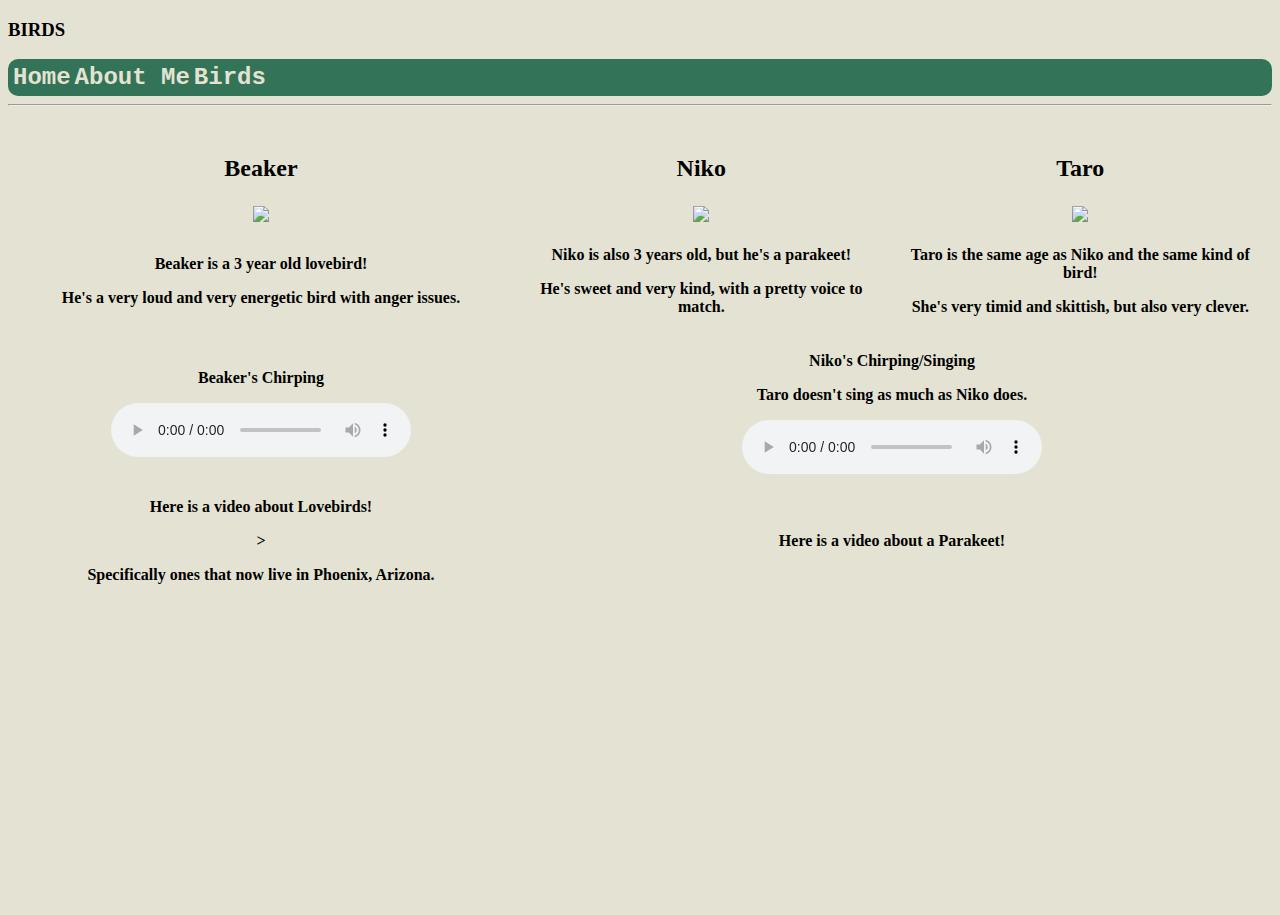
==== birds.html @ 87810dec "uhh..." ====
<!--
    Marriam Jawaid 
    9/15/2023
    Cal State Fullerton
-->
<!DOCTYPE html>
<html lang="en">
    <head>
        <link rel="stylesheet" type="text/CSS" href="stylessheet.css">
        <meta charset="utf-8">
        <meta name="Author" content="Marriam Jawaid">
        <meta name="Assignment" content="Exercise 2 // Web Front Dev 349 // Ethan Uong">
        <meta name="Page" content="birds">
        <title>
            Exercise 2: CSS
        </title>
    </head>
 <!--Visible Components-->
<body>
    <!--Heading/Navigation Bar-->
    <article>
        <h3>BIRDS</h3>
        <nav>
            <a href="index.html">Home</a>
            <a href="aboutme.html">About Me</a>
            <a href="birds.html">Birds</a>
        </nav>
        <hr>
        <br/>
    </article>
    <!--Body-->
    <div>
        <!--Table used to Organize info-->
        <table>
            <!--Row 1: Header of Table-->
            <tr>
                <th> <h2>Beaker</h2> </th>
                <th> <h2>Niko</h2> </th>
                <th> <h2>Taro</h2> </th>
            </tr>
            <!--Row 2: Images-->
            <tr>
                <th> <img src="IMG_4730.png" width="300px"> </th>
                <th> <img src="IMG_4739.jpg" width="300px"> </th>
                <th> <img src="IMG_4868.jpg" width="300px"> </th>
            </tr>
            <!--Row 3: Brief Info-->
            <tr>
                <th>
                    <p>Beaker is a 3 year old lovebird!</p>
                    <p>He's a very loud and very energetic bird with anger issues.</p>
                </th>
                <th>
                    <p>Niko is also 3 years old, but he's a parakeet!</p>
                    <p>He's sweet and very kind, with a pretty voice to match.</p>
                </th>
                <th>
                    <p>Taro is the same age as Niko and the same kind of bird!</p>
                    <p>She's very timid and skittish, but also very clever.</p>
                </th>
            </tr>
            <!--Row 4: Audio Clips-->
            <tr>
                <th>
                    <p>Beaker's Chirping</p>
                    <audio controls>
                        <source src="Beaker_chirp.mp3" type="audio/mpeg">
                    </audio>
                </th>
                <th colspan="2">
                    <p>Niko's Chirping/Singing</p>
                    <p>Taro doesn't sing as much as Niko does.</p>
                    <audio controls>
                        <source src="Niko_singing.mp3" type="audio/mpeg">
                    </audio>
                </th>
            </tr>
            <!--Row 5: Youtube Videos-->
            <tr>
                <th>
                    <p>Here is a video about Lovebirds!</p>
                   > <p>Specifically ones that now live in Phoenix, Arizona.</p>
                    <iframe width="500" height="300" src="https://www.youtube.com/embed/92M0oV4Dv9Q" frameborder="0" allowfullscreen></iframe>
                </th>
                <th colspan="2">
                    <p>Here is a video about a Parakeet!</p>
                    <iframe width="500" height="300" src="https://www.youtube.com/embed/jXc9ylCXqCw?si=_zf6e3MeH8WzrGuS" frameborder="0" allowfullscreen></iframe>
                </th>
            </tr>
        </table>
    </div>
</body>
</html>

<!--End of Page-->
---- stylessheet.css ----
/*
    Marriam Jawaid 
    9/15/2023
    Cal State Fullerton
*/
@media (max-width: 768px) {

}


body{
    background-image: linear-gradient(#e4e3d3, #e4e3d3);
}

h1{
    font-family:'Courier New', Courier, monospace;
    font-size: xx-large;
    color:#2e2d4d;
    text-align: center;
    border-radius: 25px;
    border: 2px solid #2e2d4d;
    padding: 20px;
    width: auto;
    height: 20%;
    text-shadow: -1px 0 #af9ab2, 0 1px #af9ab2, 1px 0 #af9ab2, 0 -1px #af9ab2
}

nav{
    position: sticky;
    top: 0;
    background-color: #337357;
    padding:5px;
    border-radius: 10px;
}

a{
    font-family:'Courier New', Courier, monospace;
    font-size: x-large;
    font-weight: bold;
    text-align: center;
    color:#e4e3d3;
    text-align: center;
    text-decoration: none;
    display: inline-block;
}
a.button{
    background-color: #6d9f71; /* Green */
    border: none;
    padding: 10px 20px;
    opacity: 0.8;
}
a:hover{
    opacity: 0.5;
}
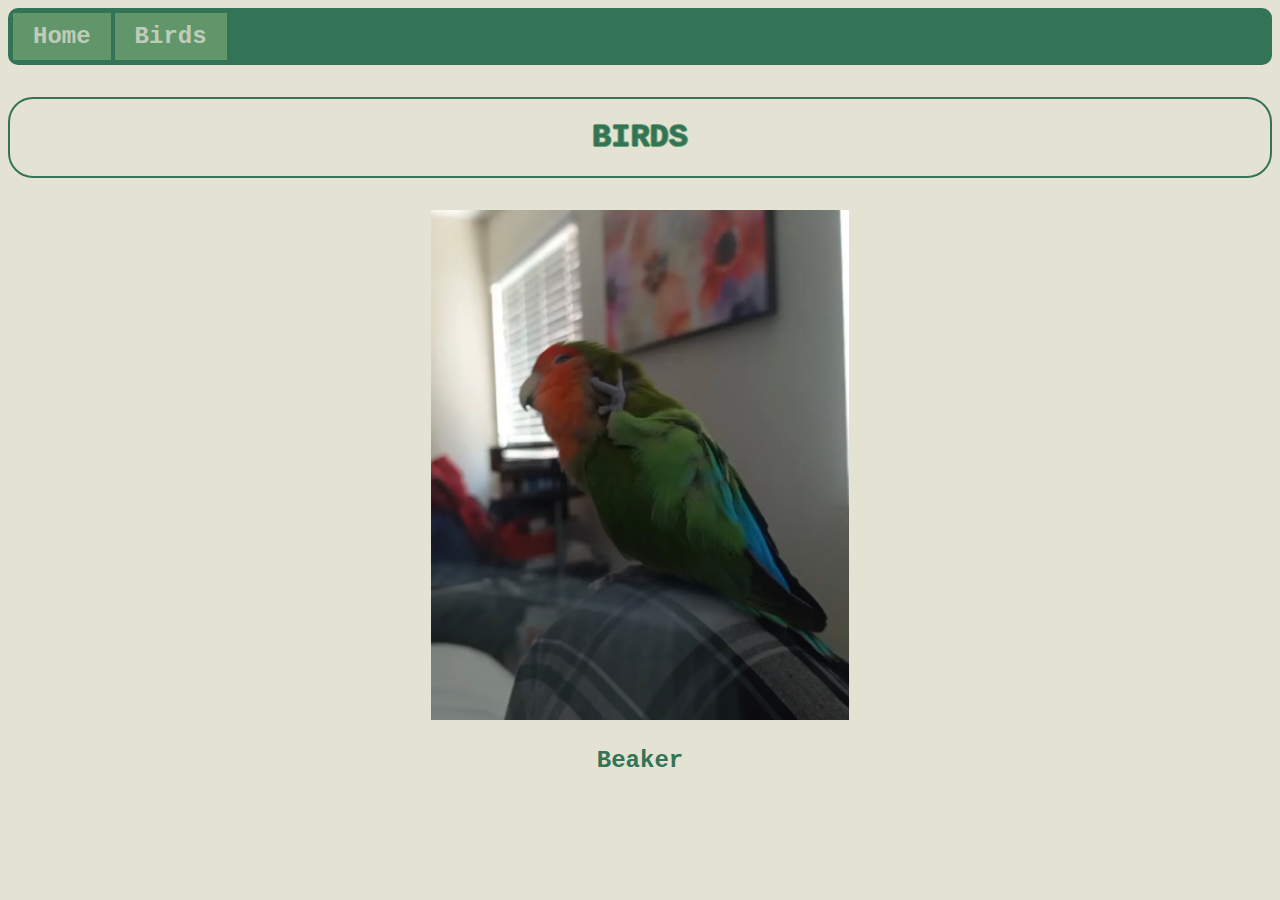
==== commit 9a1c12cb: "completed" ====
--- a/birds.html
+++ b/birds.html
@@ -19,76 +19,26 @@
 <body>
     <!--Heading/Navigation Bar-->
     <article>
+        <nav>
+            <a class="button" href="index.html">Home</a>
+            <a class="button" href="birds.html">Birds</a>
+        </nav>
         <h3>BIRDS</h3>
-        <nav>
-            <a href="index.html">Home</a>
-            <a href="aboutme.html">About Me</a>
-            <a href="birds.html">Birds</a>
-        </nav>
-        <hr>
-        <br/>
     </article>
     <!--Body-->
-    <div>
-        <!--Table used to Organize info-->
-        <table>
-            <!--Row 1: Header of Table-->
-            <tr>
-                <th> <h2>Beaker</h2> </th>
-                <th> <h2>Niko</h2> </th>
-                <th> <h2>Taro</h2> </th>
-            </tr>
-            <!--Row 2: Images-->
-            <tr>
-                <th> <img src="IMG_4730.png" width="300px"> </th>
-                <th> <img src="IMG_4739.jpg" width="300px"> </th>
-                <th> <img src="IMG_4868.jpg" width="300px"> </th>
-            </tr>
-            <!--Row 3: Brief Info-->
-            <tr>
-                <th>
-                    <p>Beaker is a 3 year old lovebird!</p>
-                    <p>He's a very loud and very energetic bird with anger issues.</p>
-                </th>
-                <th>
-                    <p>Niko is also 3 years old, but he's a parakeet!</p>
-                    <p>He's sweet and very kind, with a pretty voice to match.</p>
-                </th>
-                <th>
-                    <p>Taro is the same age as Niko and the same kind of bird!</p>
-                    <p>She's very timid and skittish, but also very clever.</p>
-                </th>
-            </tr>
-            <!--Row 4: Audio Clips-->
-            <tr>
-                <th>
-                    <p>Beaker's Chirping</p>
-                    <audio controls>
-                        <source src="Beaker_chirp.mp3" type="audio/mpeg">
-                    </audio>
-                </th>
-                <th colspan="2">
-                    <p>Niko's Chirping/Singing</p>
-                    <p>Taro doesn't sing as much as Niko does.</p>
-                    <audio controls>
-                        <source src="Niko_singing.mp3" type="audio/mpeg">
-                    </audio>
-                </th>
-            </tr>
-            <!--Row 5: Youtube Videos-->
-            <tr>
-                <th>
-                    <p>Here is a video about Lovebirds!</p>
-                   > <p>Specifically ones that now live in Phoenix, Arizona.</p>
-                    <iframe width="500" height="300" src="https://www.youtube.com/embed/92M0oV4Dv9Q" frameborder="0" allowfullscreen></iframe>
-                </th>
-                <th colspan="2">
-                    <p>Here is a video about a Parakeet!</p>
-                    <iframe width="500" height="300" src="https://www.youtube.com/embed/jXc9ylCXqCw?si=_zf6e3MeH8WzrGuS" frameborder="0" allowfullscreen></iframe>
-                </th>
-            </tr>
-        </table>
+    <div class="gallery">
+        <a target="_blank" href="IMG_4730.png">
+          <img src="IMG_4730.png" alt="Cinque Terre" width="600" height="400">
+        </a>
+        <div class="dropdown">
+            <span><h2>Beaker</h2></span>
+            <div class="content">
+                <p>Hes just a lil Lovebird!</p>
+                <p class="vertical">He's so silly and loud!</p>
+            </div>
+        </div>
     </div>
+    <br/>
 </body>
 </html>
 
--- a/stylessheet.css
+++ b/stylessheet.css
@@ -3,26 +3,46 @@
     9/15/2023
     Cal State Fullerton
 */
-@media (max-width: 768px) {
-
+@media only screen and (max-width: 768px) {
+    .a_table{
+        width:100%;
+        font-size:14;
+    }
+    .galresp{
+        width: 100%;
+        margin: 6px 0;
+    }
 }
 
+html{
+    position:relative;
+}
 
 body{
     background-image: linear-gradient(#e4e3d3, #e4e3d3);
 }
 
 h1{
+    color:white;
+    font-family:'Courier New', Courier, monospace;
+}
+
+h2{
+    color:#337357;
+    font-family:'Courier New', Courier, monospace;
+}
+
+h3{
     font-family:'Courier New', Courier, monospace;
     font-size: xx-large;
-    color:#2e2d4d;
+    color:#337357;
     text-align: center;
     border-radius: 25px;
-    border: 2px solid #2e2d4d;
+    border: 2px solid #337357;
     padding: 20px;
     width: auto;
     height: 20%;
-    text-shadow: -1px 0 #af9ab2, 0 1px #af9ab2, 1px 0 #af9ab2, 0 -1px #af9ab2
+    text-shadow: -1px 0 #6d9f71, 0 1px #6d9f71, 1px 0 #6d9f71, 0 -1px #6d9f71;
 }
 
 nav{
@@ -53,4 +73,78 @@
     opacity: 0.5;
 }
 
+div{
+    text-align: center;
+    top: 50%;
+    left: 50%;
+    width: 100%;
+    height: 100%;
+}
 
+div.welcome {
+    background-color: #e4e3d3;
+    position: absolute;
+    animation-name: example;
+    animation-duration: 10s;
+    animation-iteration-count: infinite;
+}
+  
+@keyframes example {
+    0%   {background-color:#e4e3d3; left:0px; top:0px;}
+    50%  {background-color:#337357; left:0; top:200px;}
+    75%  {background-color:#6d9f71; left:0px; top:200px;}
+    100% {background-color:#e4e3d3; left:0px; top:0px;}
+}
+
+div.birds{
+    width: 100%;
+}
+
+div.gallery{
+    border: 3px;
+    border-color:#6d9f71;
+}
+div.gallery:hover{
+    border: 3px;
+    border-color:#337357;
+}
+div.gallery img{
+    width: 33%;
+    height: auto;
+    object-fit: cover;
+}
+.galresp{
+    padding: 0 6px;
+    float: left;
+    width: 24.99%;
+}
+
+div.dropdown{
+    display: inline-block;
+}
+div.content{
+    display:none;
+    background-color:#337357;
+    max-width: 300px;
+    min-width: 160px;
+    max-height: 300px;
+    box-shadow: 0px 8px 16px 0px rgba(0,0,0,0.2);
+    z-index: 1;
+    position: absolute;
+    column-count: 2;
+    column-gap: normal;
+}
+div.dropdown:hover .content{
+    display: block;
+}
+p{
+    color: white;
+    font-family:'Courier New', Courier, monospace;
+    font-stretch: expanded;
+    font-weight: bold;
+    font-style: oblique;
+    word-wrap: break-word;
+}
+p.vertical{
+    writing-mode: vertical-lr;
+}